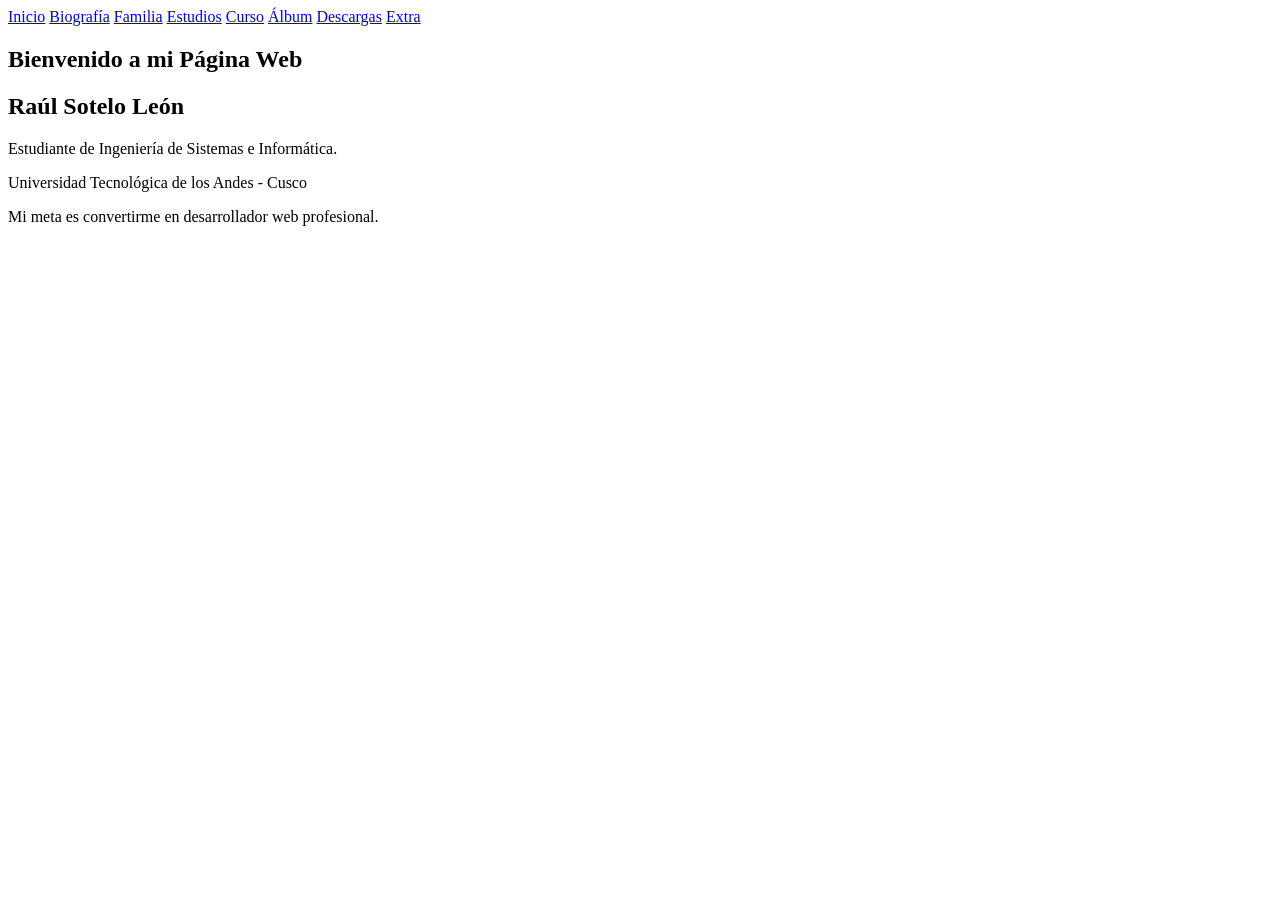
==== index.html @ 4323702e "Add files via upload" ====
<!DOCTYPE html>
<html lang="es">
<head>
<meta charset="UTF-8">
<meta name="viewport" content="width=device-width, initial-scale=1.0">
<title>Raúl Sotelo León</title>
<link rel="stylesheet" href="css/style.css">
</head>
<body>

<nav>
<a href="index.html">Inicio</a>
<a href="biografia.html">Biografía</a>
<a href="familia.html">Familia</a>
<a href="estudios.html">Estudios</a>
<a href="curso.html">Curso</a>
<a href="album.html">Álbum</a>
<a href="descargas.html">Descargas</a>
<a href="extra.html">Extra</a>
</nav>

<section class="contenedor">
<h1>Bienvenido a mi Página Web</h1>
<h2>Raúl Sotelo León</h2>
<p>Estudiante de Ingeniería de Sistemas e Informática.</p>
<p>Universidad Tecnológica de los Andes - Cusco</p>
<p>Mi meta es convertirme en desarrollador web profesional.</p>
</section>

</body>
</html>
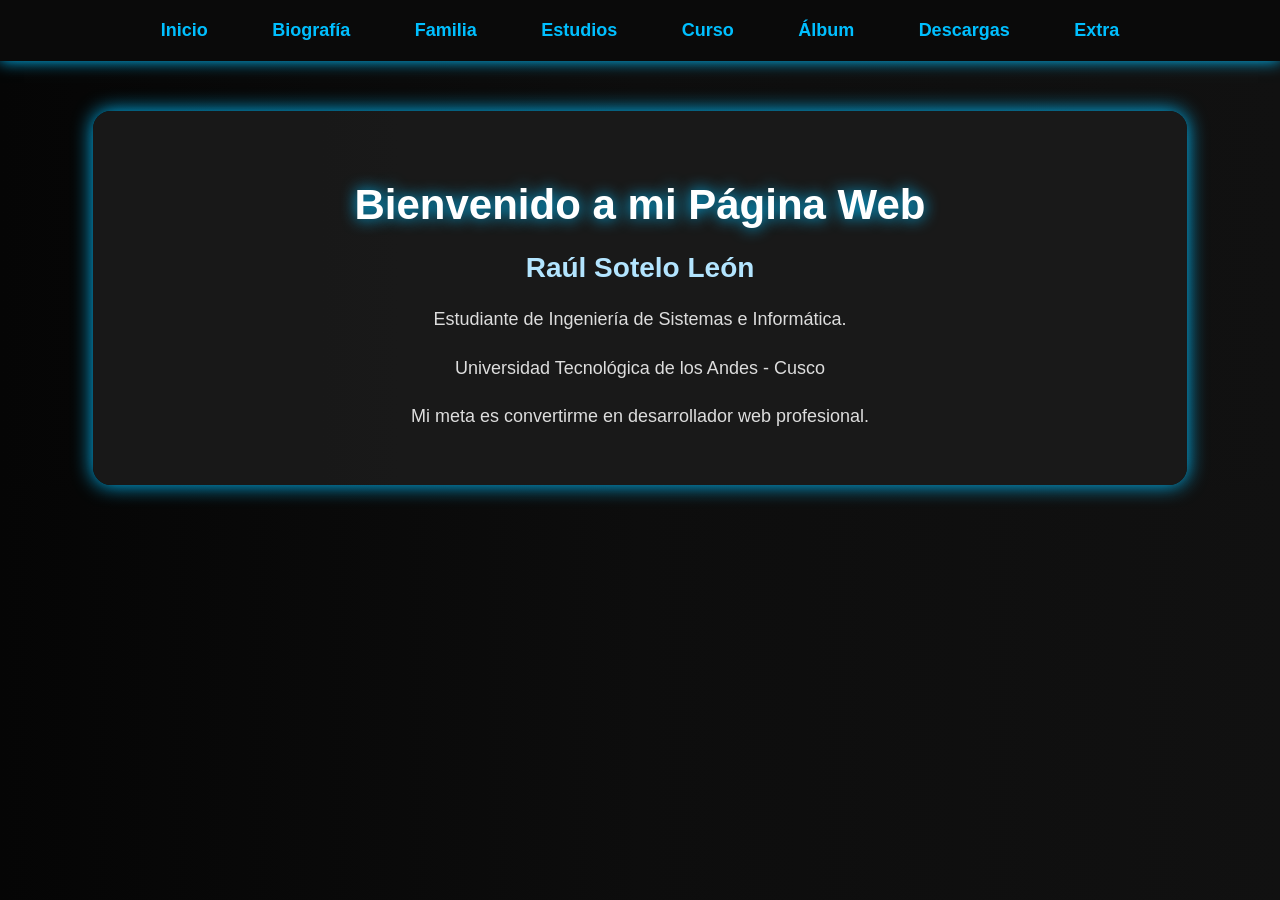
==== commit 262994bb: "Update index.html" ====
--- a/index.html
+++ b/index.html
@@ -4,7 +4,7 @@
 <meta charset="UTF-8">
 <meta name="viewport" content="width=device-width, initial-scale=1.0">
 <title>Raúl Sotelo León</title>
-<link rel="stylesheet" href="css/style.css">
+<link rel="stylesheet" href="style.css">
 </head>
 <body>
 
@@ -28,4 +28,4 @@
 </section>
 
 </body>
-</html>+</html>
--- a/style.css
+++ b/style.css
@@ -0,0 +1,118 @@
+body{
+margin:0;
+font-family:Arial, Helvetica, sans-serif;
+background:linear-gradient(to right,#050505,#0d0d0d,#111);
+color:white;
+}
+
+nav{
+background:#0a0a0a;
+padding:20px;
+text-align:center;
+box-shadow:0 0 15px #00bfff;
+position:sticky;
+top:0;
+z-index:1000;
+}
+
+nav a{
+color:#00bfff;
+text-decoration:none;
+margin:15px;
+font-weight:bold;
+font-size:18px;
+padding:10px 15px;
+border-radius:8px;
+transition:0.3s;
+}
+
+nav a:hover{
+background:#00bfff;
+color:#000;
+box-shadow:0 0 15px #00bfff;
+}
+
+.contenedor{
+width:80%;
+margin:auto;
+margin-top:50px;
+padding:35px;
+background:rgba(26,26,26,0.95);
+border-radius:18px;
+box-shadow:0 0 20px #00bfff;
+text-align:center;
+transition:0.3s;
+}
+
+.contenedor:hover{
+transform:scale(1.01);
+box-shadow:0 0 30px #00bfff;
+}
+
+h1{
+color:#ffffff;
+font-size:42px;
+text-shadow:0 0 15px #00bfff;
+margin-bottom:10px;
+}
+
+h2{
+color:#b3e5ff;
+font-size:28px;
+margin-bottom:20px;
+}
+
+p{
+font-size:18px;
+line-height:1.7;
+color:#dddddd;
+}
+
+img{
+width:220px;
+height:160px;
+object-fit:cover;
+margin:10px;
+border-radius:12px;
+box-shadow:0 0 12px #00bfff;
+transition:0.3s;
+}
+
+img:hover{
+transform:scale(1.05);
+box-shadow:0 0 20px #00bfff;
+}
+
+input{
+padding:12px;
+width:260px;
+border:none;
+border-radius:10px;
+outline:none;
+margin:10px;
+}
+
+button{
+padding:12px 18px;
+background:#00bfff;
+border:none;
+border-radius:10px;
+font-weight:bold;
+cursor:pointer;
+transition:0.3s;
+}
+
+button:hover{
+background:white;
+color:black;
+box-shadow:0 0 15px #00bfff;
+}
+
+footer{
+margin-top:50px;
+background:#0a0a0a;
+padding:20px;
+text-align:center;
+color:#aaa;
+box-shadow:0 0 10px #00bfff;
+}
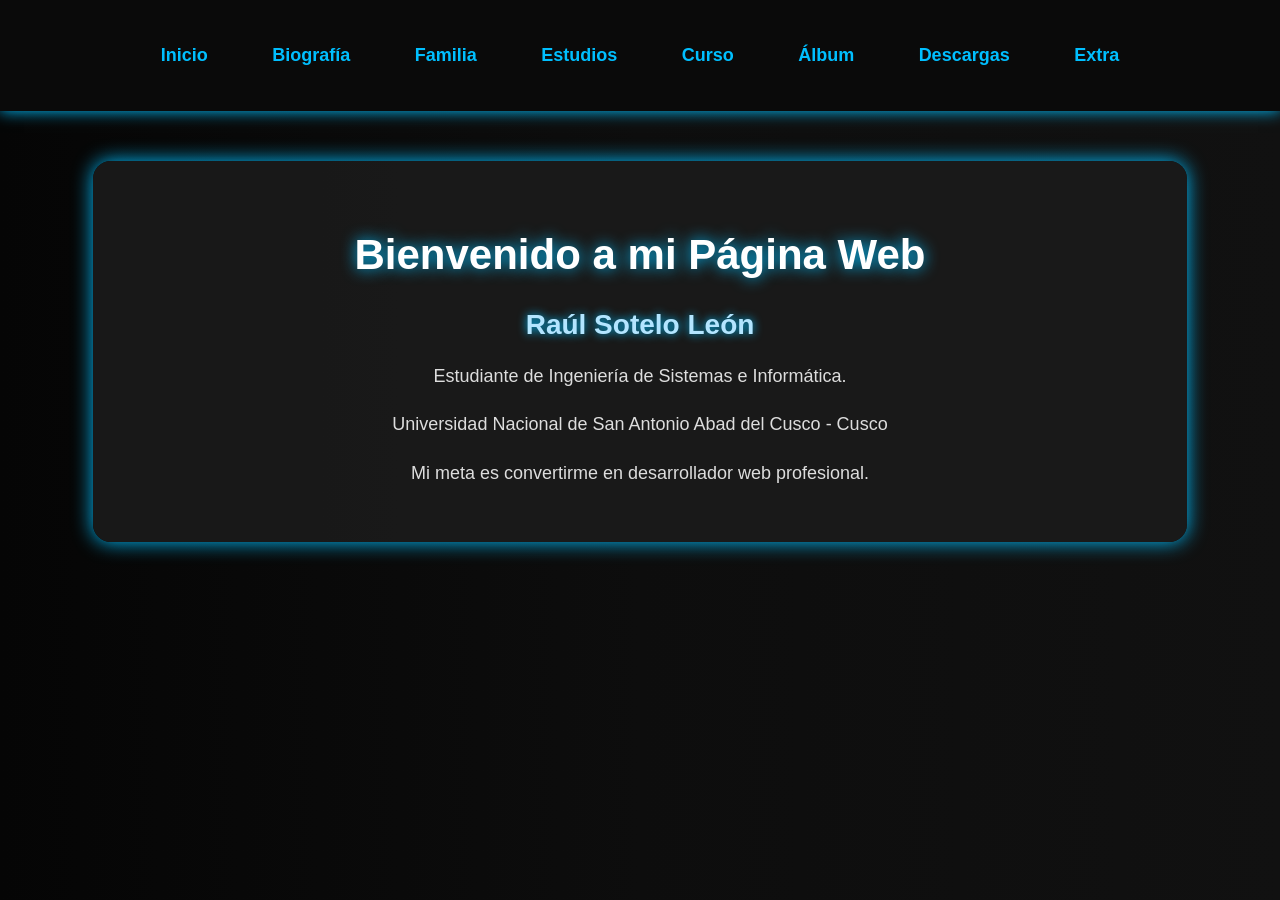
==== commit a8b1fcc3: "Update index.html" ====
--- a/index.html
+++ b/index.html
@@ -23,7 +23,7 @@
 <h1>Bienvenido a mi Página Web</h1>
 <h2>Raúl Sotelo León</h2>
 <p>Estudiante de Ingeniería de Sistemas e Informática.</p>
-<p>Universidad Tecnológica de los Andes - Cusco</p>
+<p>Universidad Nacional de San Antonio Abad del Cusco - Cusco</p>
 <p>Mi meta es convertirme en desarrollador web profesional.</p>
 </section>
 
--- a/style.css
+++ b/style.css
@@ -24,12 +24,14 @@
 padding:10px 15px;
 border-radius:8px;
 transition:0.3s;
+display:inline-block;
 }
 
 nav a:hover{
 background:#00bfff;
 color:#000;
 box-shadow:0 0 15px #00bfff;
+transform:translateY(-2px);
 }
 
 .contenedor{
@@ -59,7 +61,9 @@
 h2{
 color:#b3e5ff;
 font-size:28px;
+margin-top:30px;
 margin-bottom:20px;
+text-shadow:0 0 10px #00bfff;
 }
 
 p{
@@ -76,11 +80,21 @@
 border-radius:12px;
 box-shadow:0 0 12px #00bfff;
 transition:0.3s;
+cursor:pointer;
 }
 
 img:hover{
-transform:scale(1.05);
+transform:scale(1.08);
+box-shadow:0 0 25px #00bfff;
+}
+
+video{
+width:90%;
+max-width:700px;
+margin-top:20px;
+border-radius:15px;
 box-shadow:0 0 20px #00bfff;
+outline:none;
 }
 
 input{
@@ -100,12 +114,18 @@
 font-weight:bold;
 cursor:pointer;
 transition:0.3s;
+font-size:16px;
 }
 
 button:hover{
 background:white;
 color:black;
 box-shadow:0 0 15px #00bfff;
+transform:scale(1.05);
+}
+
+a{
+text-decoration:none;
 }
 
 footer{
@@ -115,4 +135,38 @@
 text-align:center;
 color:#aaa;
 box-shadow:0 0 10px #00bfff;
-}+font-size:16px;
+}
+
+ul{
+list-style:none;
+padding:0;
+}
+
+li{
+padding:10px;
+margin:8px 0;
+background:#111;
+border-radius:10px;
+box-shadow:0 0 8px #00bfff;
+}
+
+table{
+width:100%;
+border-collapse:collapse;
+margin-top:20px;
+}
+
+table, th, td{
+border:1px solid #00bfff;
+padding:10px;
+}
+
+th{
+background:#00bfff;
+color:black;
+}
+
+td{
+background:#111;
+}
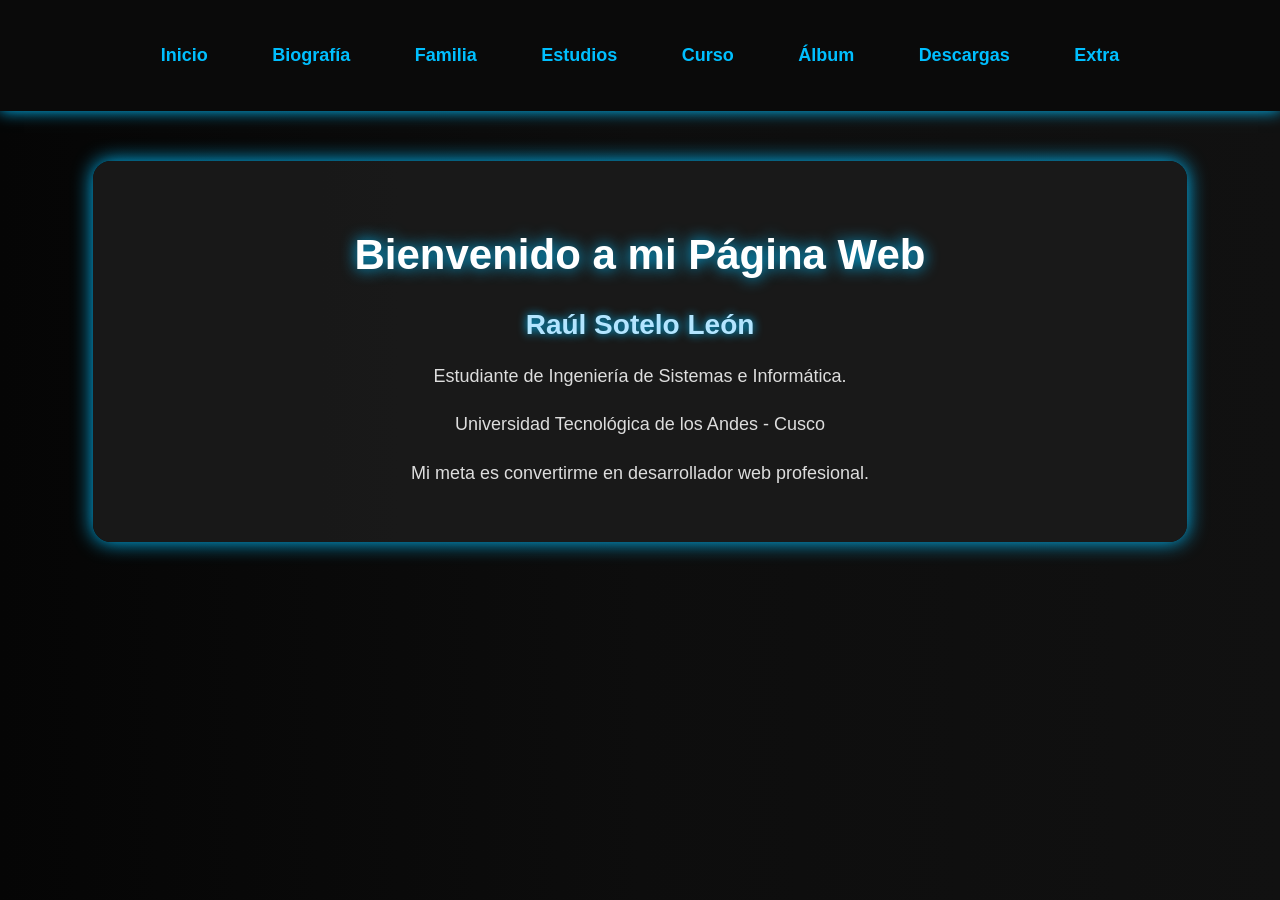
==== commit 08a72a4e: "Update index.html" ====
--- a/index.html
+++ b/index.html
@@ -23,7 +23,7 @@
 <h1>Bienvenido a mi Página Web</h1>
 <h2>Raúl Sotelo León</h2>
 <p>Estudiante de Ingeniería de Sistemas e Informática.</p>
-<p>Universidad Nacional de San Antonio Abad del Cusco - Cusco</p>
+<p>Universidad Tecnológica de los Andes - Cusco</p>
 <p>Mi meta es convertirme en desarrollador web profesional.</p>
 </section>
 
